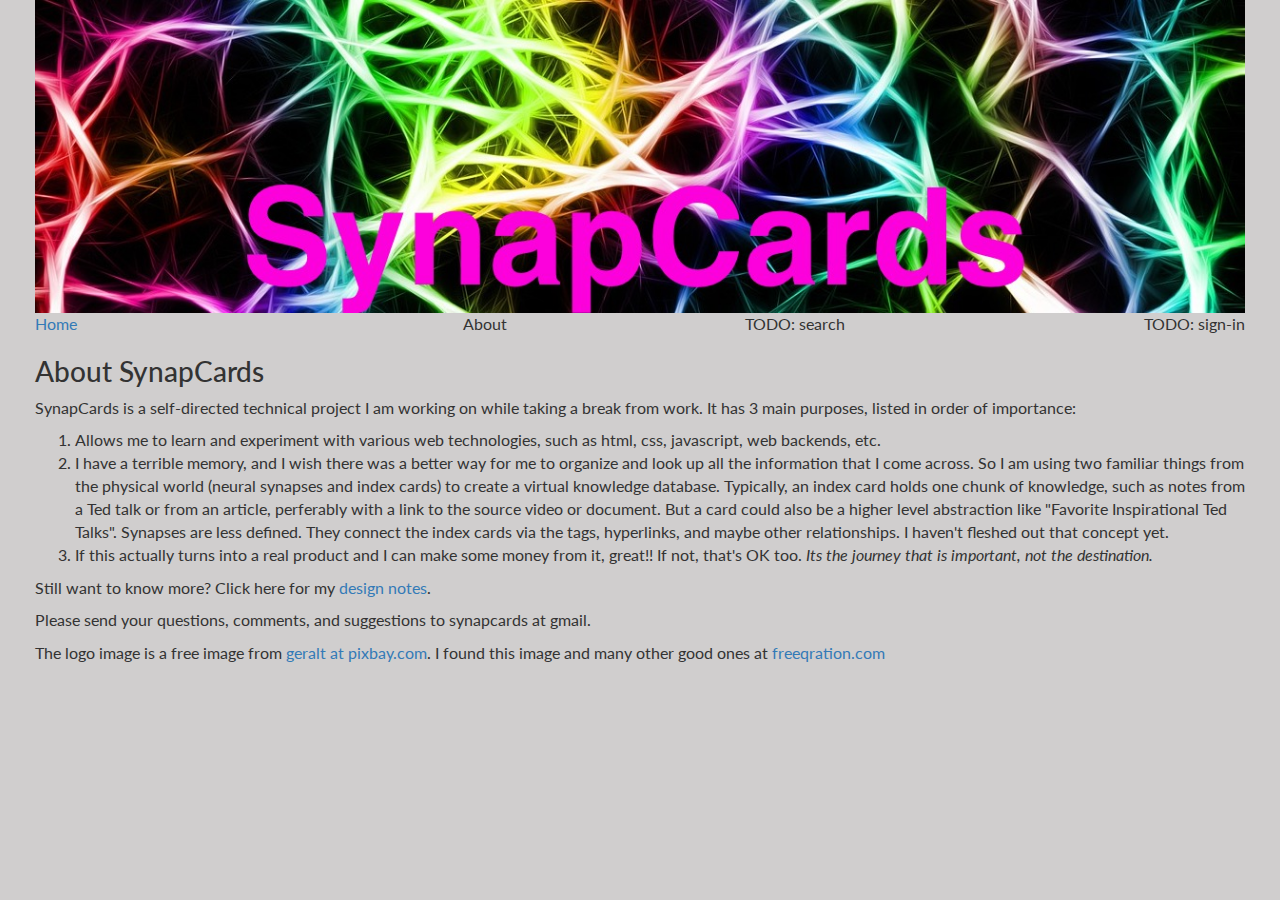
==== static/about.html @ 10e71640 "Initial checkin" ====
<!DOCTYPE html>
<!-- saved from url=(0097)https://storage.googleapis.com/supplemental_media/udacityu/2730818600/bootstrap-prestructure.html -->
<html>
  <head lang="en">
    <meta http-equiv="Content-Type" content="text/html; charset=utf-8">
    <script>
  (function(i,s,o,g,r,a,m){i['GoogleAnalyticsObject']=r;i[r]=i[r]||function(){
  (i[r].q=i[r].q||[]).push(arguments)},i[r].l=1*new Date();a=s.createElement(o),
  m=s.getElementsByTagName(o)[0];a.async=1;a.src=g;m.parentNode.insertBefore(a,m)
  })(window,document,'script','https://www.google-analytics.com/analytics.js','ga');
  ga('create', 'UA-102608232-1', 'auto');
  ga('send', 'pageview');
    </script>
    <title>SynapCards</title>
    <link href="https://fonts.googleapis.com/css?family=Lato:thin,regular,bold" rel="stylesheet">
    <link rel="stylesheet" href="bootstrap.min.css">
    <link rel="stylesheet" href="style.css">
  </head>
  <body>
    <div class="container-fluid">
      <div class="row">
        <div class="col-xs-12">
          <img src="colorful-network-synapcards.jpg" class="img-responsive" alt="synapcards logo">
        </div>
      </div>
      <div class="row menu-bar">
        <div class="col-xs-3 text-left">
          <a href="../index.html">Home</a>
        </div>
        <div class="col-xs-3 text-center">
          About
        </div>
        <div class="col-xs-3 text-center">
          TODO: search
        </div>
        <div class="col-xs-3 text-right">
          TODO: sign-in
        </div>
      </div>
      <div class="row">
        <div class="col-xs-12">
          <h2>About SynapCards</h2>
          <p>
            SynapCards is a self-directed technical project I am working
            on while taking a break from work.  It has 3 main purposes,
            listed in order of importance:
          </p>
          <ol>
            <li>
              Allows me to learn and experiment with various web technologies,
              such as html, css, javascript, web backends, etc.
            </li>
            <li>
              I have a terrible memory, and I wish there was a better way for
              me to organize and look up all the information that I come across.
              So I am using two familiar things from the physical world
              (neural synapses and index cards) to create a virtual knowledge
              database.  Typically, an index card holds one chunk of knowledge,
              such as notes from a Ted talk or from an article, perferably with
              a link to the source video or document.  But a card could
              also be a higher level abstraction like "Favorite Inspirational Ted Talks".
              Synapses are less defined.  They connect the index cards via
              the tags, hyperlinks, and maybe other relationships.  I haven't
              fleshed out that concept yet.
            </li>
            <li>
              If this actually turns into a real product and I can
              make some money from it, great!!  If not, that's OK too.  <em>Its
              the journey that is important, not the destination.</em>
            </li>
           </ol>
          <p>
            Still want to know more?  Click here for my
            <a href="design-notes.html">design notes</a>.
          </p>
          <p>
            Please send your questions, comments, and suggestions to synapcards
            at gmail.
          </p>
          <p>
            The logo image is a free image from <a href="https://pixabay.com/en/users/geralt-9301/?tab=latest">geralt at pixbay.com</a>.
            I found this image and many other good ones at <a href="https://www.freeqration.com">freeqration.com</a>
          </p>
        </div>
      </div>
    </div>
  </body>
</html>
---- static/style.css ----
/*
 * bootstrap defaults to small size.  I override font sizes for
 * screens >= 992px.
 */

h1 {font-size: 7vw;}
h2 {font-size: 6vw;}
h3 {font-size: 5vw;}

body {
  font-family: 'Lato', sans-serif;
  font-weight: 400;
  font-size: 4vw;
  background-color: #d0cece;
}

.menu-bar {
  background-color: #d0cece;
}

.container-fluid {
  margin-left: 20px;
  margin-right: 20px;
}

.row-outer {
  margin-right: 15px;
}

.card {
  background-color: white;
  margin-left: 15px;
  padding-left: 2px;
  margin-bottom: 15px;
  height: 40vh;
  overflow-y: scroll;
}


@media (min-width: 992px) {
  h1 {font-size: 36px;}
  h2 {font-size: 28px;}
  h3 {font-size: 24px;}
  body {font-size: 16px;}
}

.text-colorful {
  color: #16da19;
}

.text-thin {
  font-weight: 100;
}

.text-bold {
  font-weight: 800;
}

.text-huge {
  font-size: 60px;
}
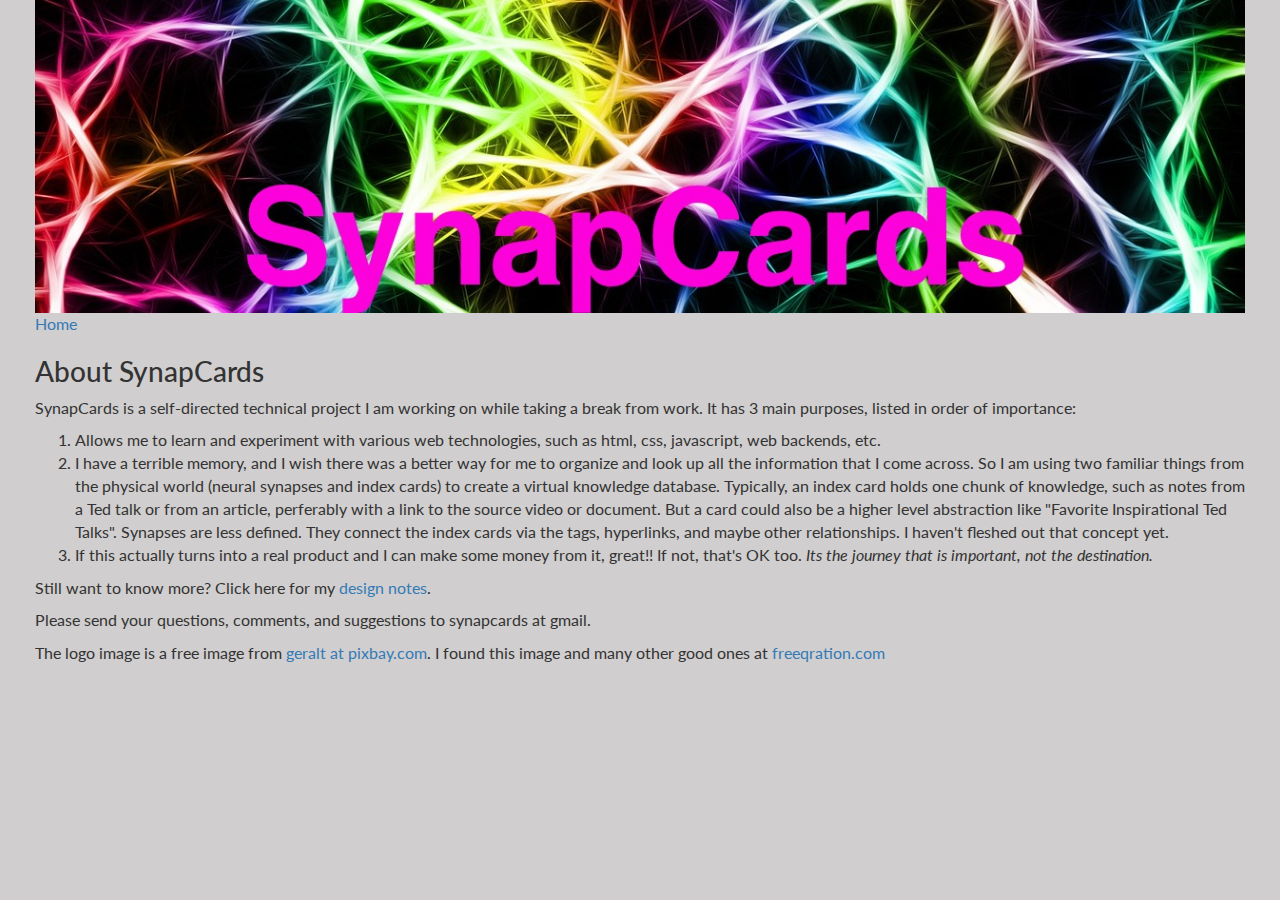
==== commit c3298e7b: "Remove unneeded links and update release notes for 0.3" ====
--- a/static/about.html
+++ b/static/about.html
@@ -26,15 +26,6 @@
       <div class="row menu-bar">
         <div class="col-xs-3 text-left">
           <a href="../index.html">Home</a>
-        </div>
-        <div class="col-xs-3 text-center">
-          About
-        </div>
-        <div class="col-xs-3 text-center">
-          TODO: search
-        </div>
-        <div class="col-xs-3 text-right">
-          TODO: sign-in
         </div>
       </div>
       <div class="row">
--- a/static/style.css
+++ b/static/style.css
@@ -32,7 +32,14 @@
   margin-left: 15px;
   padding-left: 2px;
   margin-bottom: 15px;
-  height: 40vh;
+}
+
+.card-scrollable {
+  background-color: white;
+  margin-left: 15px;
+  padding-left: 2px;
+  margin-bottom: 15px;
+  height: 80vh;
   overflow-y: scroll;
 }
 
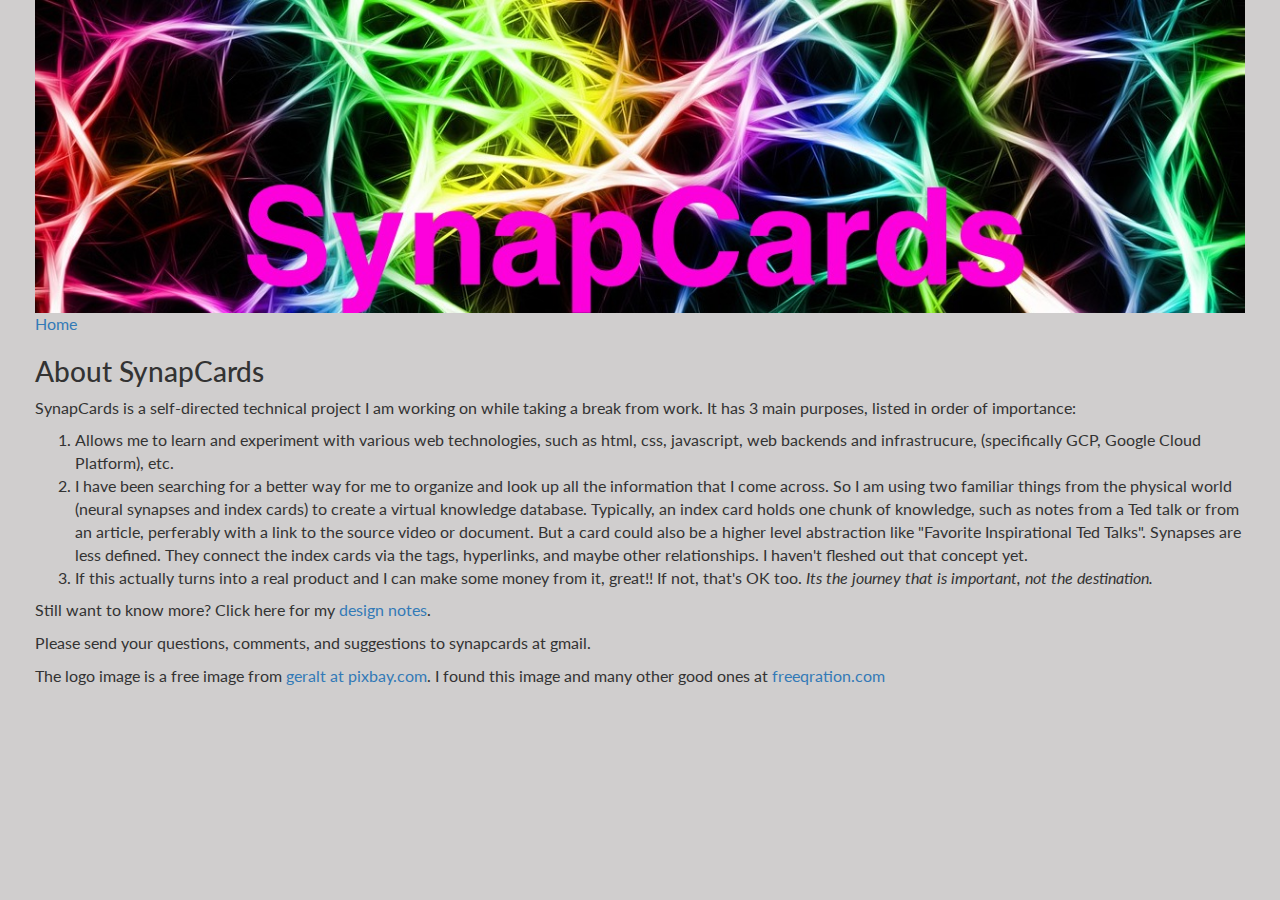
==== commit 76ef305a: "Update release notes for 0.3.1" ====
--- a/static/about.html
+++ b/static/about.html
@@ -39,10 +39,11 @@
           <ol>
             <li>
               Allows me to learn and experiment with various web technologies,
-              such as html, css, javascript, web backends, etc.
+              such as html, css, javascript, web backends and infrastrucure,
+              (specifically GCP, Google Cloud Platform), etc.
             </li>
             <li>
-              I have a terrible memory, and I wish there was a better way for
+              I have been searching for a better way for
               me to organize and look up all the information that I come across.
               So I am using two familiar things from the physical world
               (neural synapses and index cards) to create a virtual knowledge
--- a/static/style.css
+++ b/static/style.css
@@ -12,6 +12,11 @@
   font-weight: 400;
   font-size: 4vw;
   background-color: #d0cece;
+}
+
+textarea
+{
+  width:100%;
 }
 
 .menu-bar {
@@ -55,6 +60,10 @@
   color: #16da19;
 }
 
+.text-error {
+  color: #ff0066;
+}
+
 .text-thin {
   font-weight: 100;
 }
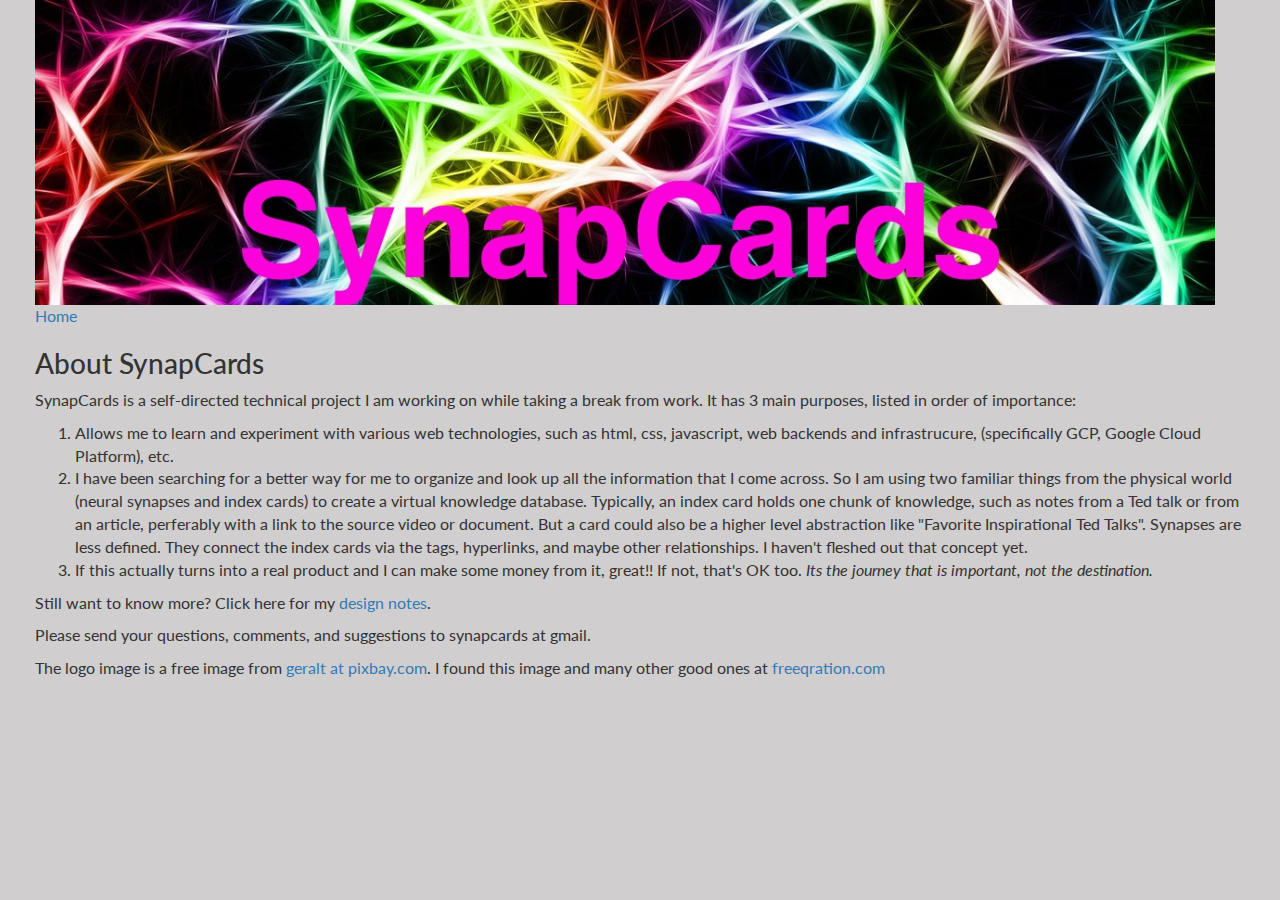
==== commit 860fb478: "Fix banner stretching and alignment bugs" ====
--- a/static/about.html
+++ b/static/about.html
@@ -18,9 +18,9 @@
   </head>
   <body>
     <div class="container-fluid">
-      <div class="row">
+      <div class="row row-outer">
         <div class="col-xs-12">
-          <img src="colorful-network-synapcards.jpg" class="img-responsive" alt="synapcards logo">
+          <img src="colorful-network-synapcards.jpg" class="img-banner" alt="synapcards logo">
         </div>
       </div>
       <div class="row menu-bar">
--- a/static/style.css
+++ b/static/style.css
@@ -14,13 +14,18 @@
   background-color: #d0cece;
 }
 
-textarea
-{
+textarea {
   width:100%;
 }
 
 .menu-bar {
   background-color: #d0cece;
+}
+
+.img-banner {
+  display: block;
+  width: 100%;
+  height: auto
 }
 
 .container-fluid {
@@ -32,11 +37,18 @@
   margin-right: 15px;
 }
 
+.card-outer {
+  margin-left: 0px;
+  padding-left: 0px;
+  margin-right: 30px;
+  padding-right: 0px;
+  margin-bottom: 15px;
+}
+
 .card {
   background-color: white;
-  margin-left: 15px;
-  padding-left: 2px;
-  margin-bottom: 15px;
+  padding-left: 1px;
+  padding-right: 1px;
 }
 
 .card-scrollable {
